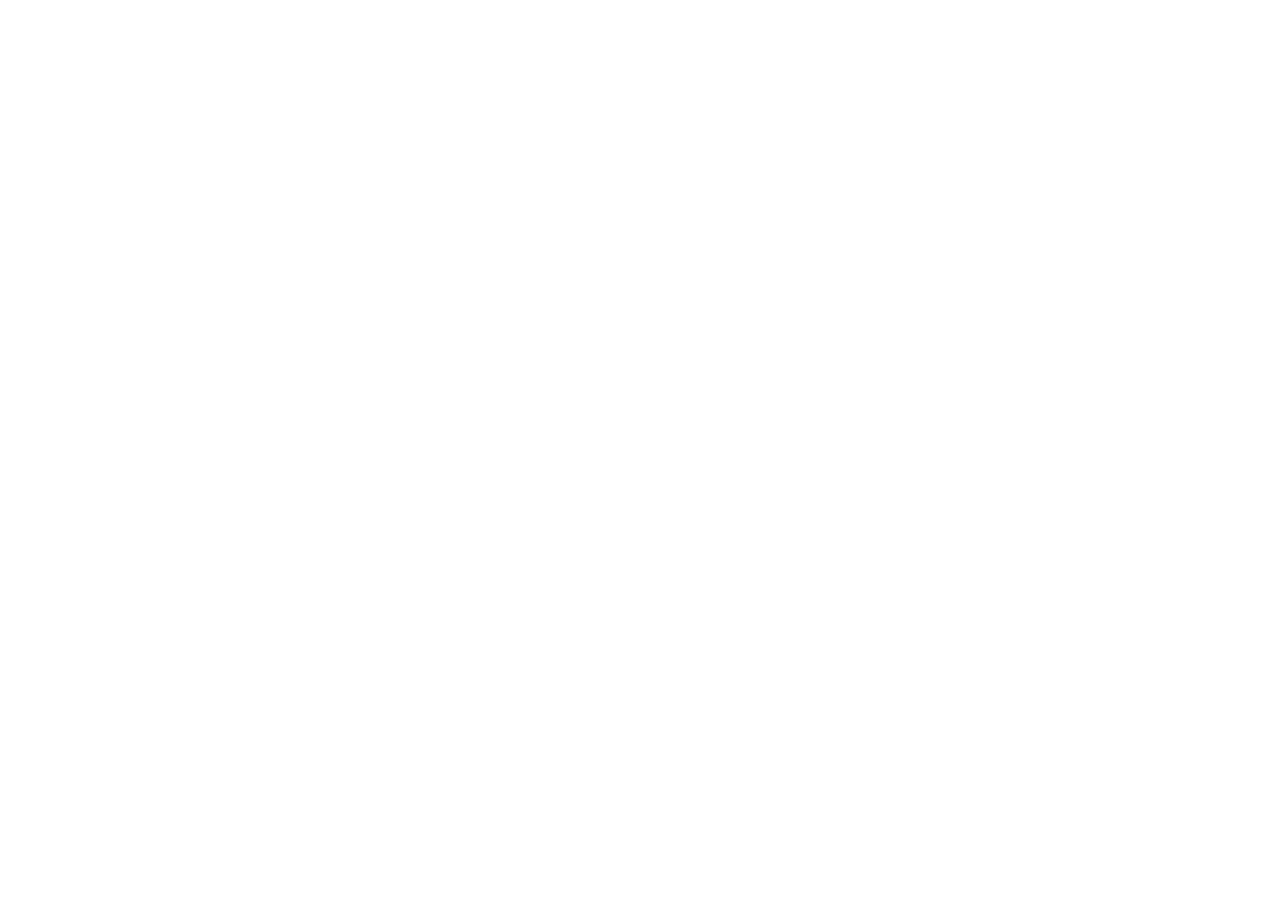
==== index.html @ e3d1e37f "added document structure and head content to index.html" ====
<!<!DOCTYPE html>
<html lang="en">
  <head>
    <meta charset="utf-8">
    <meta name="description" content="Exceptional Realty Group, your real estate a
    gent for buying, selling, and renting throughout New York City">
    <meta name="keywords" content="Exceptional Realty Group, real estate, houses, pr
    operty">
    <meta name="author" content="Jon Grover">
    <meta name="viewport" content="width=device-width, initial-scale=1.0">
    <link href="https://fonts.googleapis.com/css?family=Monoton" rel="stylesheet">
    <title>Exceptional Realty Group - Luxury Homes - About</title>
  </head>
  <body>
  </body>

</html>
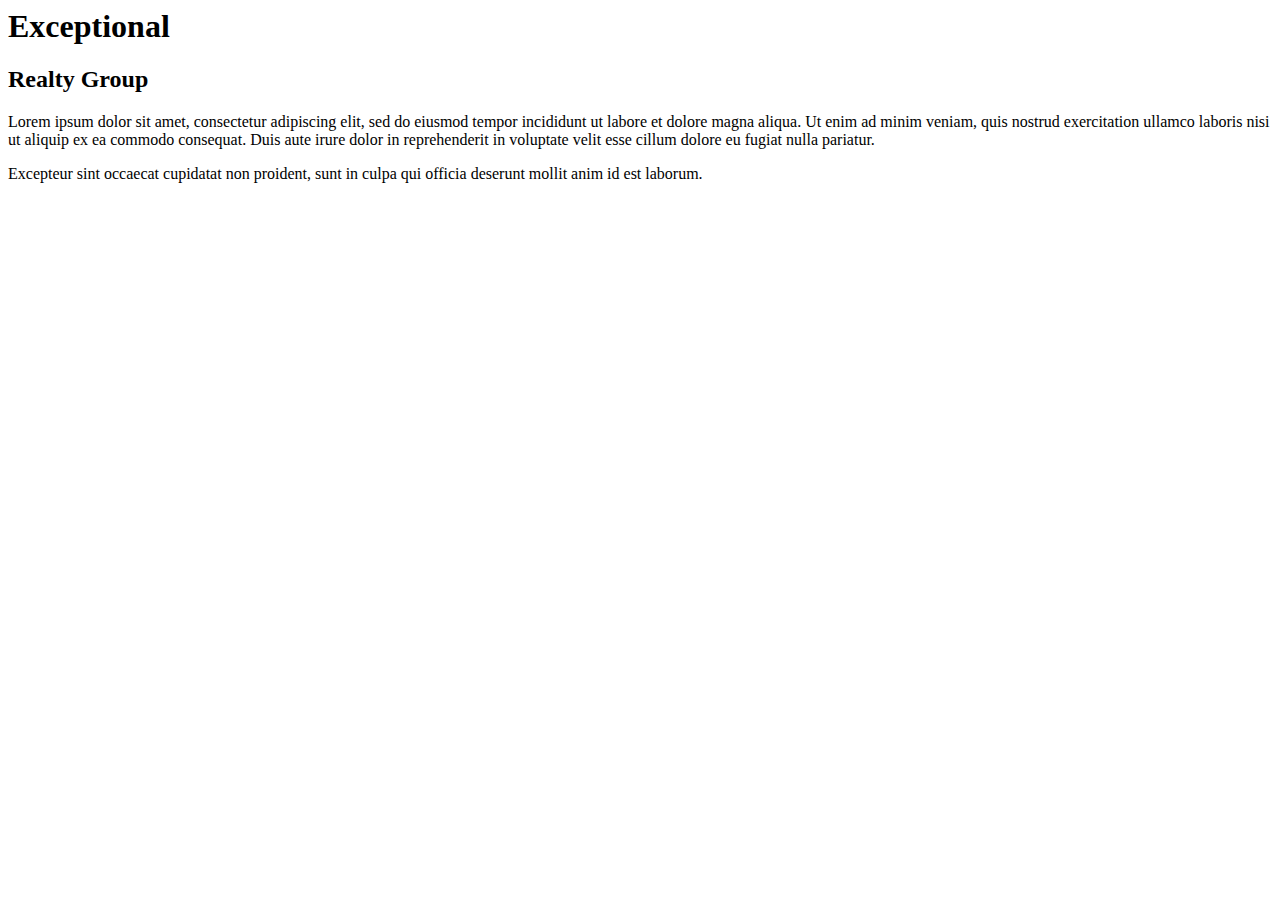
==== commit 724ddc80: "add body content to index.html" ====
--- a/index.html
+++ b/index.html
@@ -11,7 +11,16 @@
     <link href="https://fonts.googleapis.com/css?family=Monoton" rel="stylesheet">
     <title>Exceptional Realty Group - Luxury Homes - About</title>
   </head>
+
   <body>
+    <h1>Exceptional</h1>
+    <h2>Realty Group</h2>
+    <p>
+      Lorem ipsum dolor sit amet, consectetur adipiscing elit, sed do eiusmod tempor incididunt ut labore et dolore magna aliqua. Ut enim ad minim veniam, quis nostrud exercitation ullamco laboris nisi ut aliquip ex ea commodo consequat. Duis aute irure dolor in reprehenderit in voluptate velit esse cillum dolore eu fugiat nulla pariatur.
+    </p>
+    <p>
+    Excepteur sint occaecat cupidatat non proident, sunt in culpa qui officia deserunt mollit anim id est laborum.
+    </p>
   </body>
 
 </html>
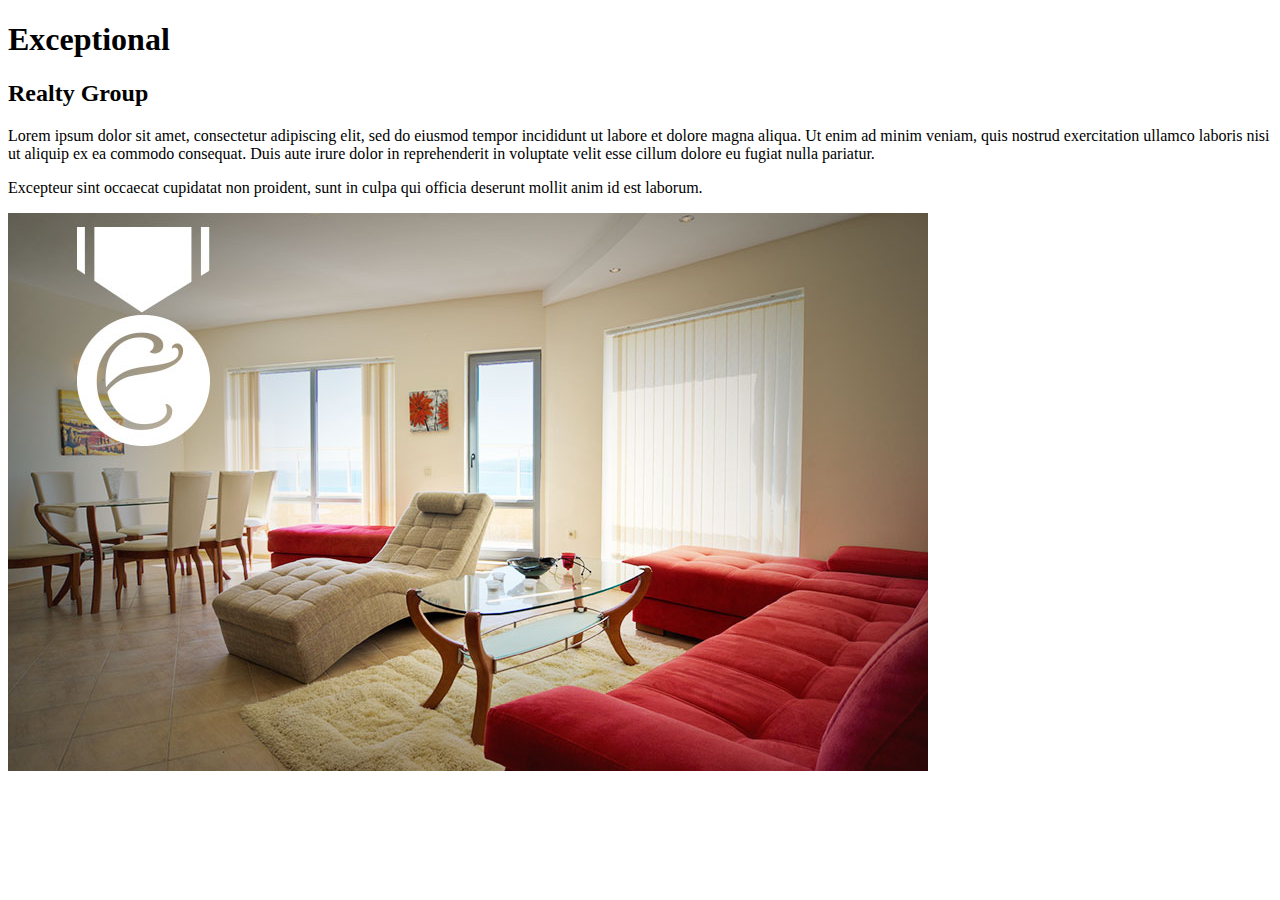
==== commit 2a6d6365: "add picture to home page" ====
--- a/index.html
+++ b/index.html
@@ -1,4 +1,4 @@
-<!<!DOCTYPE html>
+<!DOCTYPE html>
 <html lang="en">
   <head>
     <meta charset="utf-8">
@@ -21,6 +21,8 @@
     <p>
     Excepteur sint occaecat cupidatat non proident, sunt in culpa qui officia deserunt mollit anim id est laborum.
     </p>
+    <img src="images/intro-pic.jpg" alt="a beautiful living room" title="Welcome
+    to Exceptional Realty">
   </body>
 
 </html>
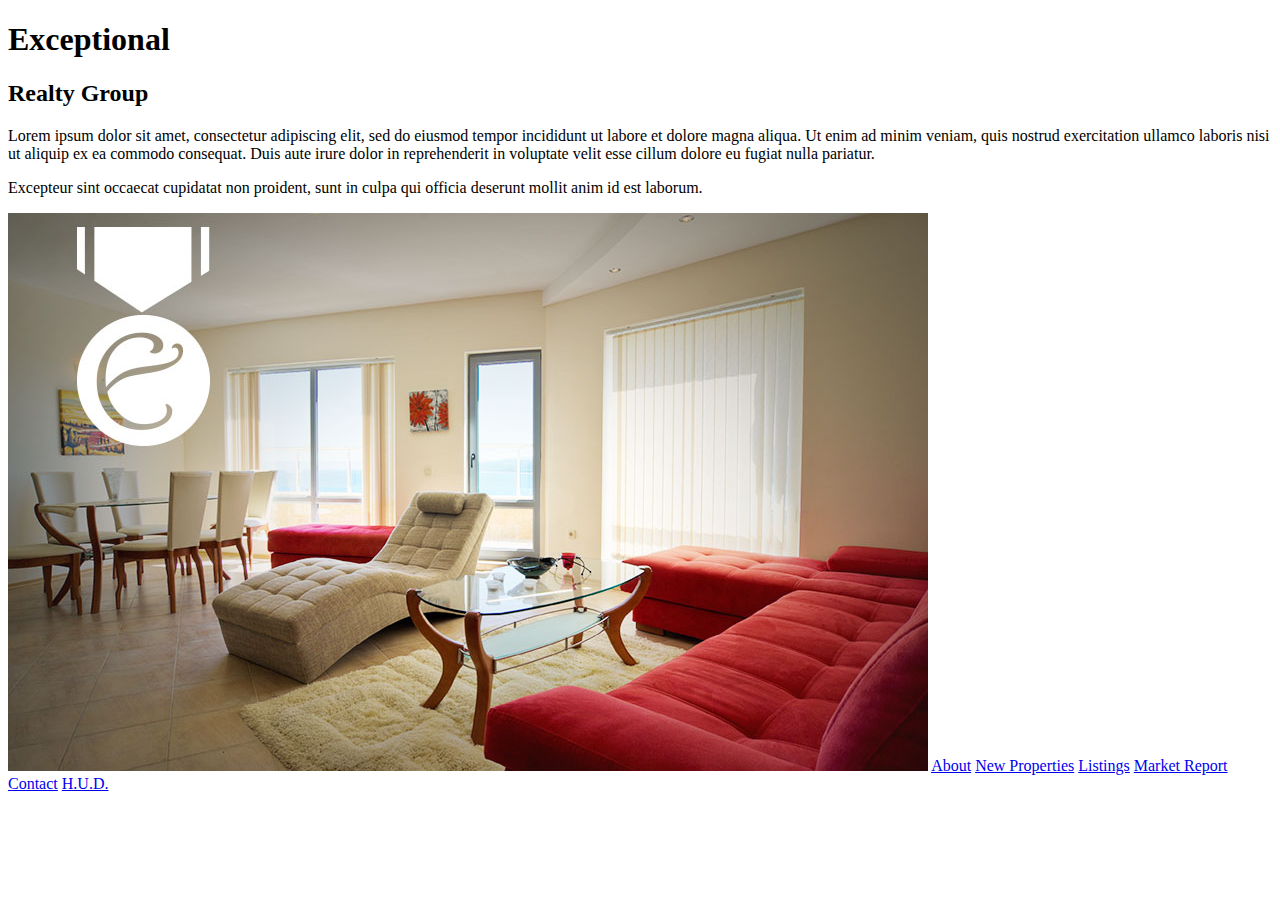
==== commit 8cd1c212: "added links to all pages" ====
--- a/index.html
+++ b/index.html
@@ -23,6 +23,12 @@
     </p>
     <img src="images/intro-pic.jpg" alt="a beautiful living room" title="Welcome
     to Exceptional Realty">
+    <a href="index.html">About</a>
+    <a href="new-properties.html">New Properties</a>
+    <a href="real-estate-listings.html">Listings</a>
+    <a href="market-report.html">Market Report</a>
+    <a href="contact.html">Contact</a>
+    <a href="http://hud.gov" target='_blank'>H.U.D.</a>
   </body>
 
 </html>
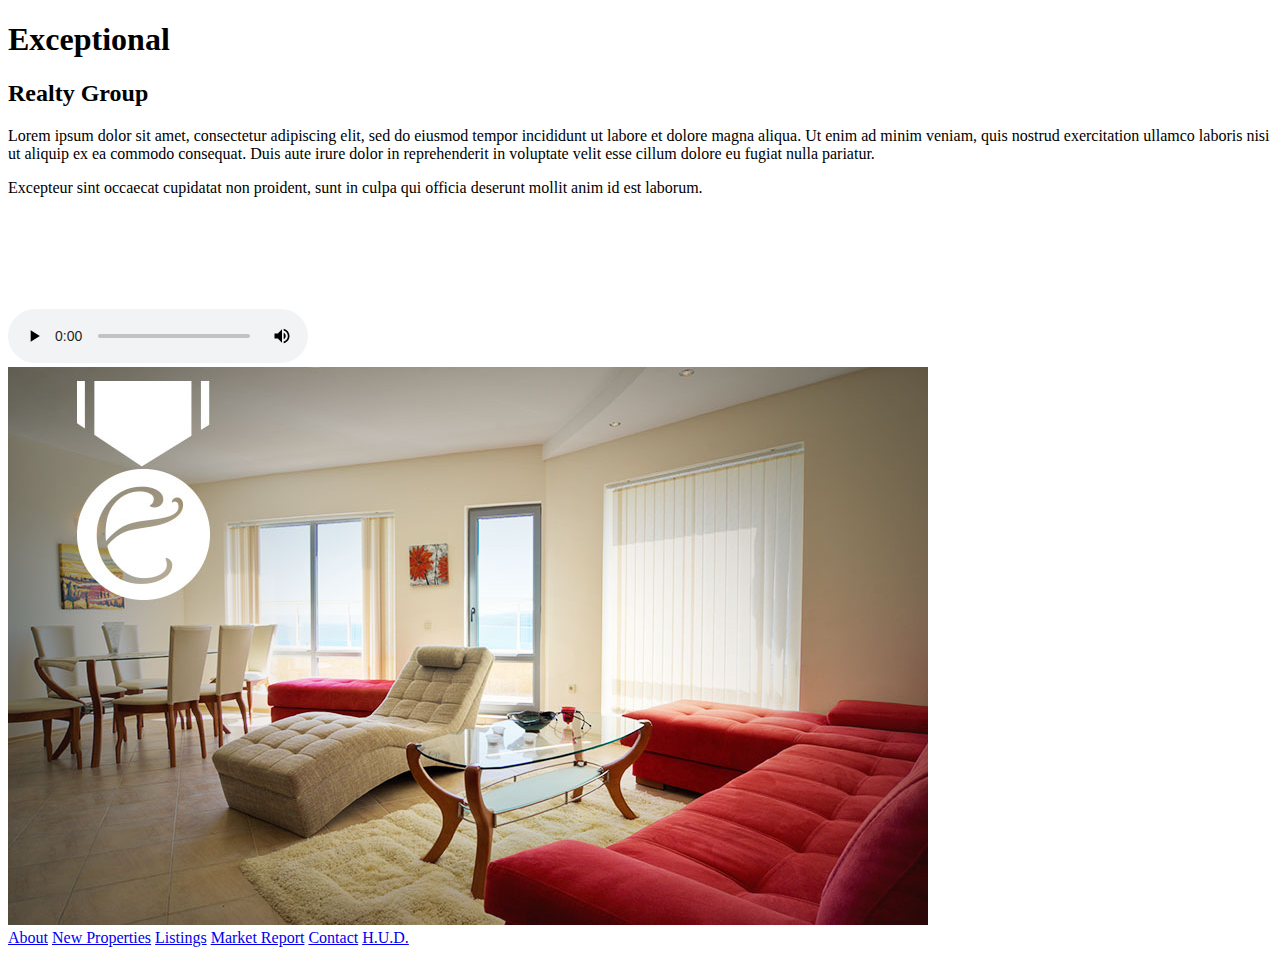
==== commit 65dac134: "add embedded video to index.html" ====
--- a/index.html
+++ b/index.html
@@ -21,8 +21,16 @@
     <p>
     Excepteur sint occaecat cupidatat non proident, sunt in culpa qui officia deserunt mollit anim id est laborum.
     </p>
+    <video controls>
+  <source src="videos/real-estate.mp4" type="video/mp4">
+  <source src="videos/real-estate.ogv" type="video/ogg">
+  Your browser does not support HTML5 video.  <a href="https://browsehappy.com/" target="_blank">Please upgrade your browser</a>
+  </video>
+  <br>
+
     <img src="images/intro-pic.jpg" alt="a beautiful living room" title="Welcome
     to Exceptional Realty">
+    <br>
     <a href="index.html">About</a>
     <a href="new-properties.html">New Properties</a>
     <a href="real-estate-listings.html">Listings</a>
